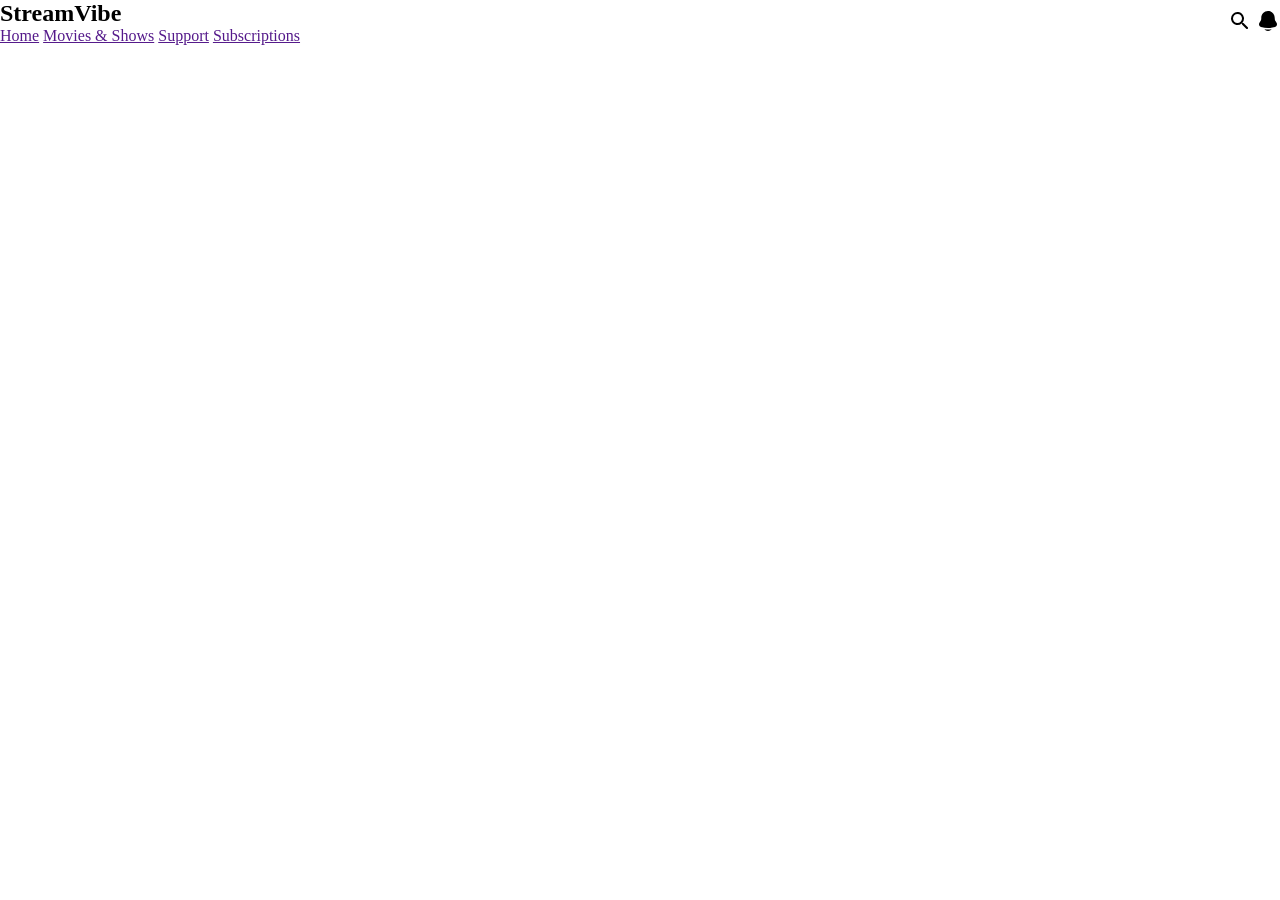
==== index.html @ c5c0df1e "frist commit" ====
<!DOCTYPE html>
<html lang="en">
<head>
    <meta charset="UTF-8">
    <meta name="viewport" content="width=device-width, initial-scale=1.0">
    <title>semi final project</title>
    <link rel="stylesheet" href="./style.css">
</head>
<body>
    <nav>
        <div class="page">
    <div class="navbar">
        <h2>StreamVibe</h2>
        <a href="">Home</a>
        <a href="">Movies & Shows</a>
        <a href="">Support</a>
        <a href="">Subscriptions</a>
    </div>

    <div class="icon">
        <svg xmlns="http://www.w3.org/2000/svg" width="24" height="24" viewBox="0 0 24 24"><path fill="currentColor" d="M15.5 14h-.79l-.28-.27a6.5 6.5 0 0 0 1.48-5.34c-.47-2.78-2.79-5-5.59-5.34a6.505 6.505 0 0 0-7.27 7.27c.34 2.8 2.56 5.12 5.34 5.59a6.5 6.5 0 0 0 5.34-1.48l.27.28v.79l4.25 4.25c.41.41 1.08.41 1.49 0s.41-1.08 0-1.49zm-6 0C7.01 14 5 11.99 5 9.5S7.01 5 9.5 5S14 7.01 14 9.5S11.99 14 9.5 14"/></svg>
        <svg xmlns="http://www.w3.org/2000/svg" width="24" height="24" viewBox="0 0 24 24"><path fill="currentColor" d="M8.352 20.242A4.63 4.63 0 0 0 12 22a4.63 4.63 0 0 0 3.648-1.758a27.2 27.2 0 0 1-7.296 0M18.75 9v.704c0 .845.24 1.671.692 2.374l1.108 1.723c1.011 1.574.239 3.713-1.52 4.21a25.8 25.8 0 0 1-14.06 0c-1.759-.497-2.531-2.636-1.52-4.21l1.108-1.723a4.4 4.4 0 0 0 .693-2.374V9c0-3.866 3.022-7 6.749-7s6.75 3.134 6.75 7"/></svg>

    </div>
 </div>
    </nav>
</html>
---- style.css ----
* {
    margin: 0;
    padding: 0;
    box-sizing: border-box;
}


    .page{
        display: flex;
        align-items: center;
        justify-content: space-between;
    }
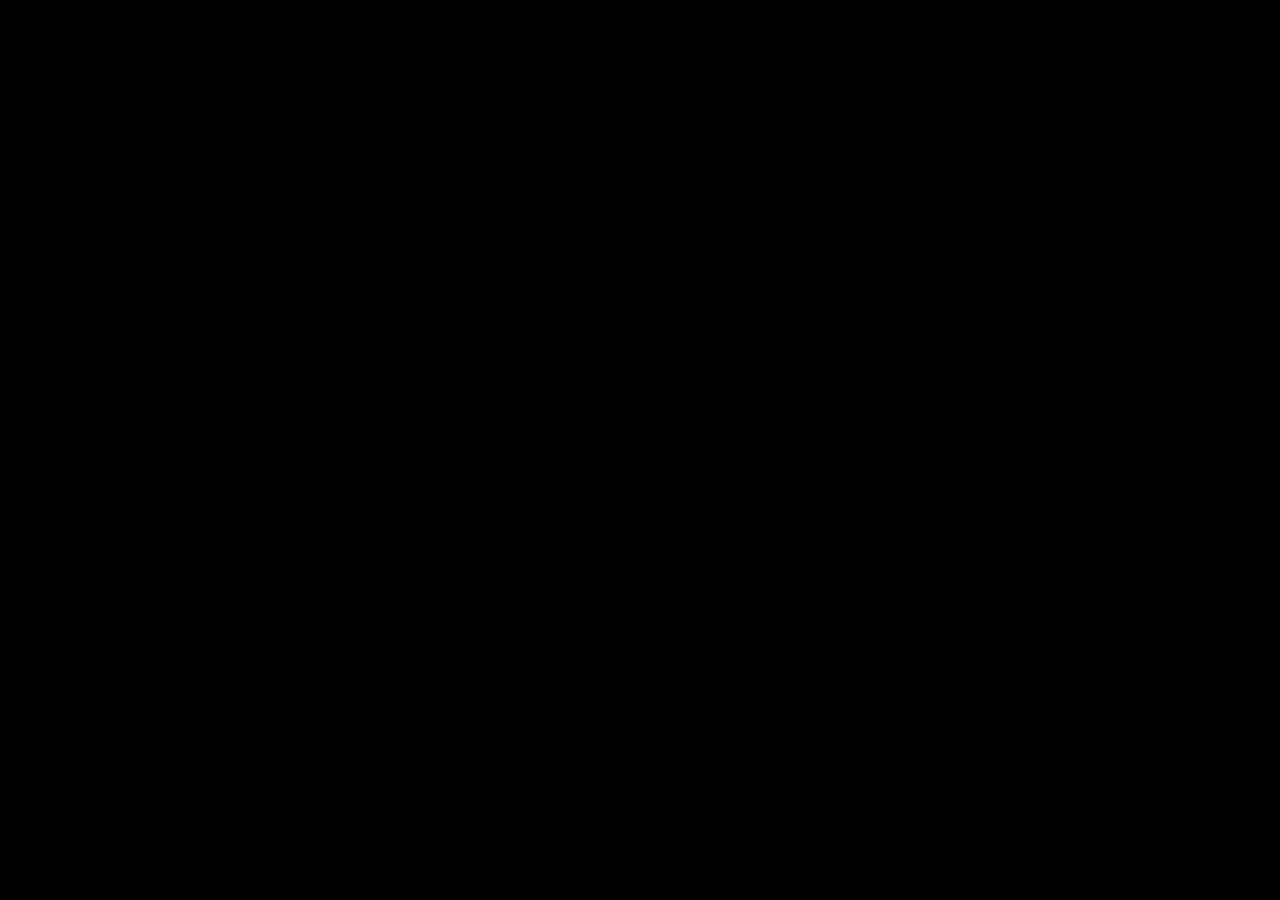
==== commit decc239e: "upload project" ====
--- a/index.html
+++ b/index.html
@@ -7,21 +7,7 @@
     <link rel="stylesheet" href="./style.css">
 </head>
 <body>
-    <nav>
-        <div class="page">
-    <div class="navbar">
-        <h2>StreamVibe</h2>
-        <a href="">Home</a>
-        <a href="">Movies & Shows</a>
-        <a href="">Support</a>
-        <a href="">Subscriptions</a>
-    </div>
-
-    <div class="icon">
-        <svg xmlns="http://www.w3.org/2000/svg" width="24" height="24" viewBox="0 0 24 24"><path fill="currentColor" d="M15.5 14h-.79l-.28-.27a6.5 6.5 0 0 0 1.48-5.34c-.47-2.78-2.79-5-5.59-5.34a6.505 6.505 0 0 0-7.27 7.27c.34 2.8 2.56 5.12 5.34 5.59a6.5 6.5 0 0 0 5.34-1.48l.27.28v.79l4.25 4.25c.41.41 1.08.41 1.49 0s.41-1.08 0-1.49zm-6 0C7.01 14 5 11.99 5 9.5S7.01 5 9.5 5S14 7.01 14 9.5S11.99 14 9.5 14"/></svg>
-        <svg xmlns="http://www.w3.org/2000/svg" width="24" height="24" viewBox="0 0 24 24"><path fill="currentColor" d="M8.352 20.242A4.63 4.63 0 0 0 12 22a4.63 4.63 0 0 0 3.648-1.758a27.2 27.2 0 0 1-7.296 0M18.75 9v.704c0 .845.24 1.671.692 2.374l1.108 1.723c1.011 1.574.239 3.713-1.52 4.21a25.8 25.8 0 0 1-14.06 0c-1.759-.497-2.531-2.636-1.52-4.21l1.108-1.723a4.4 4.4 0 0 0 .693-2.374V9c0-3.866 3.022-7 6.749-7s6.75 3.134 6.75 7"/></svg>
-
-    </div>
+    
  </div>
     </nav>
 </html>
--- a/style.css
+++ b/style.css
@@ -5,8 +5,891 @@
 }
 
 
-    .page{
-        display: flex;
-        align-items: center;
-        justify-content: space-between;
-    }
+
+body{
+    background-color: black;
+    padding-top: 100px;
+}
+.navbar {
+  position: absolute; 
+  top: 0;
+  left: 0;
+  width: 100%;
+
+  display: flex;
+  justify-content: space-between;
+  align-items: center;
+
+  padding: 20px 60px;
+  z-index: 100;
+
+  background: transparent; 
+}
+
+.logo {
+  color: white;
+  font-weight: bold;
+  font-size: 20px;
+  display: flex;
+  align-items: center;
+  justify-content: center;
+  gap: 8px;
+}
+
+.logo img {
+    width: 40px;
+    margin-right: 8px;
+}
+
+
+.nav-links a {
+  margin: 0 15px;
+  text-decoration: none;
+  color: #aaa;
+  font-size: 14px;
+  transition: 0.3s;
+}
+
+.nav-links a:hover,
+.nav-links .active {
+  color: rgb(21, 68, 73);
+}
+
+
+.nav-icons svg {
+  margin-left: 15px;
+  cursor: pointer;
+  color:white;
+}
+
+
+.hero {
+    width:100%;
+    overflow: hidden;
+    position: relative;
+}
+
+.hero img {
+    width: 100%;
+    display: block;
+    object-fit: cover;
+}
+
+.hero-text {
+    position: absolute;
+    bottom: 20%;
+    left: 50%;
+    transform: translate(-50%);
+    color: white;
+    text-align: center;
+    z-index: 2;
+    display: flex;
+    flex-direction: column;
+    align-items: center;
+    gap: 10px;
+}
+
+.hero-text h1 {
+  font-size: 40px;
+  margin-bottom: 10px;
+}
+
+.hero-text p {
+  font-size: 18px;
+  margin-bottom: 20px;
+}
+
+.hero-text button {
+  padding: 10px 20px;
+  border: none;
+  background: red;
+  color: white;
+  cursor: pointer;
+  border-radius: 6px;
+  display: block;
+  margin: 10px auto 0;
+}
+
+
+.actions {
+     display: flex;
+     flex-direction: row;
+      align-items: center;
+      gap: 10px;
+}
+
+.icons {
+  display: flex;
+  align-items: center;
+  gap: 15px;
+}
+
+.icons svg {
+    width: 22px;
+    cursor: pointer;
+}
+
+.icon:hover {
+  background: white;
+  color: black;
+}
+
+
+.actions .btn {
+  transition: 0.3s;
+}
+
+.actions .btn:hover {
+  background: #ff1e1e;
+  box-shadow: 0 0 15px rgba(255, 0, 0, 0.6);
+  transform: scale(1.08);
+}
+
+.arrows {
+    position: absolute;
+    bottom: 10px;
+    width: 100%;
+    display: flex;
+    justify-content: space-between;
+    padding: 0 20px;
+    z-index: 3;
+}
+
+.arrow {
+    font-size: 30px;
+    color: white;
+    cursor: pointer;
+    background: rgba(0,0,0,0.4);
+    width: 40px;
+    height: 40px;
+    display: flex;
+    align-items: center;
+    justify-content: center;
+    border-radius: 50%;
+    transition: 0.3s;
+}
+
+.arrow:hover {
+    background: white;
+    color: black;
+}
+
+.hero::after {
+    content: "";
+    position: absolute;
+    inset: 0;
+    background: linear-gradient(
+        to top,
+        rgba(0, 0, 0, 0.9) 0%,
+        rgba(0, 0, 0, 0.5) 40%,
+        rgba(0, 0, 0, 0) 80%
+    );
+}
+
+.movies-btn {
+  display: inline-block;
+  background: red;
+  color: white;
+  padding: 8px 16px;
+  border-radius: 6px;
+  font-size: 14px;
+  margin: 20px 60px; 
+  cursor: pointer;
+  transition: 0.3s;
+}
+
+.movies-btn:hover {
+  background: darkred;
+  transform: scale(1.05);
+}
+
+
+.genres-header {
+  display: flex;
+  justify-content: space-between;
+  align-items: center;
+  padding: 20px 60px;
+  color: white;
+}
+
+.controls {
+  display: flex;
+  align-items: center;
+  gap: 15px;
+}
+
+.lines {
+  display: flex;
+  gap: 5px;
+  align-items: center;
+}
+
+.lines span {
+  width: 20px;
+  height: 3px;
+  background: gray;
+  border-radius: 2px;
+}
+
+.arrow {
+  cursor: pointer;
+  font-size: 20px;
+  color: white;
+  background: rgba(255,255,255,0.1);
+  width: 35px;
+  height: 35px;
+  display: flex;
+  align-items: center;
+  justify-content: center;
+  border-radius: 50%;
+}
+
+.arrow:hover {
+  background: white;
+  color: black;
+}
+
+.lines span:first-child {
+  background: red;
+}
+
+
+.movies {
+  display: flex;
+  gap: 20px;
+  padding: 20px 60px;
+}
+
+.card {
+  width: 180px;
+  color: white;
+  flex: 1;
+  position: relative;
+}
+
+a {
+  text-decoration: none;
+}
+
+.card img {
+  width: 100%;
+  object-fit: cover;
+  border-radius: 10px;
+}
+
+.card-footer {
+  display: flex;
+  justify-content: space-between;
+  align-items: center;
+  margin-top: 8px;
+}
+
+.card-footer .arrow {
+  color: white;
+  cursor: pointer;
+  font-size: 20px;
+}
+
+.top10-btn {
+  display: inline-block;  
+  background: red;
+  color: white;
+  padding: 4px 10px;
+  font-size: 12px;
+  font-weight: bold;
+  border-radius: 4px;
+  margin: 8px 0;  
+  width: fit-content; 
+}
+
+.movies {
+  display: flex;
+  gap: 20px;
+  padding: 20px 60px;
+  align-items: stretch;
+}
+
+.card {
+  flex: 1;
+  display: flex;
+  flex-direction: column;
+  align-items: stretch;
+}
+
+.card img {
+  width: 100%;
+  height: 300px ;
+  object-fit: cover;
+  object-position: center;
+  border-radius: 10px;
+  display: block;
+}
+
+.card-info {
+  display: flex;
+  justify-content: space-between;
+  align-items: center;
+
+  margin-top: 8px;
+  color: grey;
+  font-size: 14px;
+}
+
+.time, .views {
+  display: flex;
+  align-items: center;
+  gap: 5px;
+}
+
+
+.movies {
+  display: flex;
+  gap: 20px;
+  padding: 20px 60px;
+}
+
+.card {
+  flex: 1;
+  display: flex;
+  flex-direction: column;
+}
+
+.card img {
+  width: 100%;
+  object-fit: cover;
+  border-radius: 10px;
+}
+
+.release {
+  margin-top: 8px;
+  color: #b3b3b3;
+  font-size: 13px;
+}
+
+.movies {
+  display: flex;
+  gap: 20px;
+  padding: 20px 60px;
+  align-items: stretch;
+}
+
+.card {
+  flex: 1;
+  display: flex;
+  flex-direction: column;
+}
+
+.card img {
+  width: 100%;
+  height: 300px;
+  object-fit: cover;
+  object-position: center;
+  border-radius: 10px;
+  display: block;
+}
+
+.card-info {
+  display: flex;
+  justify-content: space-between;
+  align-items: center;
+
+  margin-top: 8px;
+  color: white;
+  font-size: 14px;
+}
+
+.time {
+  display: flex;
+  align-items: center;
+  gap: 5px;
+  color: #b3b3b3;
+}
+
+.rating {
+  display: flex;
+  align-items: center;
+}
+
+.rating svg {
+  width: 16px;
+  height: 16px;
+  color: red;
+}
+
+.count {
+  color: #b3b3b3;
+  font-size: 13px;
+}
+
+.time svg {
+  width: 16px;
+  height: 16px;
+}
+
+.time {
+  display: flex;
+  align-items: center;
+  gap: 5px;
+}
+
+
+.Shows-btn {
+  background: red;
+  color: white;
+  padding: 6px 14px;
+  border-radius: 6px;
+  display: inline-block;
+  margin: 20px 60px;
+}
+
+
+.shows {
+  display: flex;
+  gap: 20px;
+  padding: 20px 60px;
+}
+
+.card {
+  flex: 1;
+  display: flex;
+  flex-direction: column;
+}
+
+
+.card img {
+  width: 100%;
+  height: 400px;
+  object-fit: cover;
+  border-radius: 10px;
+}
+
+.card-info {
+  display: flex;
+  justify-content: space-between;
+  align-items: center;
+  margin-top: 8px;
+
+  color: #b3b3b3;
+  font-size: 13px;
+}
+
+.time,
+.season {
+  display: flex;
+  align-items: center;
+  gap: 5px;
+}
+
+.time svg,
+.season svg {
+  width: 14px;
+  height: 14px;
+  color: #b3b3b3;
+}
+.card {
+  flex: 1;
+  display: flex;
+  flex-direction: column;
+  transition: 0.3s;
+  cursor: pointer;
+}
+
+.card:hover {
+  transform: scale(1.05);
+  z-index: 5;
+}
+
+.card:hover img {
+  box-shadow: 0 10px 25px rgba(0,0,0,0.7);
+}
+
+.card img {
+  transition: 0.3s;
+}
+
+.card:hover {
+  transform: scale(1.05) translateY(-10px);
+}
+
+
+
+.trial {
+  position: relative;
+  width: 100%;
+  height: 300px;
+  margin-top: 40px; 
+  overflow: hidden;
+}
+
+
+.trial img {
+  width: 100%;
+  height: 100%;
+  object-fit: cover;
+}
+
+.overlay {
+  position: absolute;
+  inset: 0;
+
+  display: flex;
+  justify-content: space-between;
+  align-items: center;
+
+  padding: 0 60px;
+  color: white;
+  background: linear-gradient(
+    to right,
+    rgba(0, 0, 0, 0.75) 0%,
+    rgba(0, 0, 0, 0.75) 50%,
+    rgba(255, 0, 0, 0.4) 100%
+  );
+}
+
+.trial-content {
+  max-width: 50%;
+  text-align: left;
+}
+
+.trial-btn {
+  background: red;
+  color: white;
+  border: none;
+  padding: 12px 22px;
+  border-radius: 6px;
+  cursor: pointer;
+}
+
+.trial-btn:hover {
+  background: darkred;
+}
+
+
+
+
+
+
+
+
+
+.footer {
+  background: #0b0b0b;
+  padding: 40px 60px;
+  color: white;
+}
+
+.footer-container {
+  display: flex;
+  justify-content: space-between;
+  gap: 30px;
+  flex-wrap: wrap;
+}
+
+.column h4 {
+  margin-bottom: 10px;
+}
+
+.column a {
+  display: block;
+  color: #b3b3b3;
+  text-decoration: none;
+  margin: 5px 0;
+  font-size: 14px;
+}
+
+.column a:hover {
+  color: white;
+}
+
+.socials span {
+  display: inline-block;
+  margin-right: 10px;
+  background: #222;
+  padding: 8px;
+  border-radius: 5px;
+  cursor: pointer;
+}
+
+.footer-bottom {
+  margin-top: 30px;
+  display: flex;
+  justify-content: space-between;
+  align-items: center;
+  border-top: 1px solid #222;
+  padding-top: 15px;
+  font-size: 13px;
+  color: #888;
+}
+
+.footer-bottom .links a {
+  margin-left: 15px;
+  color: #888;
+  text-decoration: none;
+}
+
+
+
+
+
+
+
+
+
+
+
+
+
+@media (max-width: 1024px) {
+
+  .navbar {
+    padding: 15px 30px;
+  }
+
+  .movies,
+  .shows {
+    padding: 20px 30px;
+    flex-wrap: wrap;
+  }
+
+  .card {
+    flex: 1 1 45%;
+  }
+
+  .genres-header {
+    padding: 20px 30px;
+  }
+
+  .hero-text h1 {
+    font-size: 32px;
+  }
+
+  .hero-text p {
+    font-size: 16px;
+  }
+
+  .trial-content {
+    max-width: 70%;
+  }
+
+  .overlay {
+    padding: 0 30px;
+  }
+
+  .footer {
+    padding: 30px;
+  }
+}
+
+
+
+
+
+
+.hamburger {
+  display: none;
+  font-size: 28px;
+  color: white;
+  cursor: pointer;
+  z-index: 999;
+}
+
+
+
+
+
+@media (max-width: 768px) {
+  .navbar {
+    padding: 15px 25px;
+  }
+
+  
+  .nav-icons {
+    display: none;
+  }
+
+  .hamburger {
+    display: block;
+  }
+
+  
+  .hero-text {
+    bottom: 12%;
+    width: 90%;
+  }
+
+  .hero-text h1 {
+    font-size: 28px;
+  }
+
+  .hero-text p {
+    font-size: 14px;
+  }
+
+  .movies,
+  .shows {
+    flex-wrap: wrap;
+    gap: 15px;
+    padding: 20px 25px;
+  }
+
+  .card {
+    flex: 1 1 48%;
+  }
+
+  .card img {
+    height: 260px;
+  }
+
+ 
+  .genres-header {
+    padding: 20px 25px;
+    flex-direction: column;
+    align-items: flex-start;
+    gap: 10px;
+  }
+
+  .movies-btn,
+  .Shows-btn {
+    margin: 15px 25px;
+  }
+
+  .arrows {
+    padding: 0 10px;
+  }
+
+  .arrow {
+    width: 35px;
+    height: 35px;
+    font-size: 18px;
+  }
+
+  .overlay {
+    padding: 20px 25px;
+    flex-direction: column;
+    text-align: center;
+    gap: 15px;
+  }
+
+  .trial-content {
+    max-width: 100%;
+  }
+
+
+  .footer {
+    padding: 30px 25px;
+  }
+
+  .footer-container {
+    flex-direction: column;
+    gap: 20px;
+  }
+
+  .footer-bottom {
+    flex-direction: column;
+    gap: 10px;
+    text-align: center;
+  }
+}
+
+
+
+
+
+
+
+@media (max-width: 480px) {
+
+  body {
+    padding-top: 80px;
+  }
+
+  .nav-icons {
+    display: none;
+  }
+
+  .navbar {
+    padding: 15px 20px;
+  }
+
+  .hamburger {
+    display: block;
+  }
+
+  .hero-text h1 {
+    font-size: 22px;
+  }
+
+  .hero-text p {
+    font-size: 13px;
+  }
+
+  .hero-text {
+    bottom: 10%;
+    width: 90%;
+  }
+
+  .movies,
+  .shows {
+    flex-direction: column;
+    padding: 20px 15px;
+  }
+
+  .card {
+    width: 100%;
+  }
+
+  .card img {
+    height: 250px;
+  }
+
+  .genres-header {
+    flex-direction: column;
+    align-items: flex-start;
+    gap: 10px;
+    padding: 20px 15px;
+  }
+
+  .movies-btn,
+  .Shows-btn {
+    margin: 15px;
+  }
+
+  
+  .trial {
+    height: auto;
+  }
+
+  .overlay {
+    flex-direction: column;
+    text-align: center;
+    gap: 15px;
+    padding: 20px;
+  }
+
+  .trial-content {
+    max-width: 100%;
+    text-align: center;
+  }
+
+  
+  .footer-container {
+    flex-direction: column;
+    gap: 20px;
+  }
+
+  .footer-bottom {
+    flex-direction: column;
+    gap: 10px;
+    text-align: center;
+  }
+}
+
+
+
+
+
+
+
+
+
+
